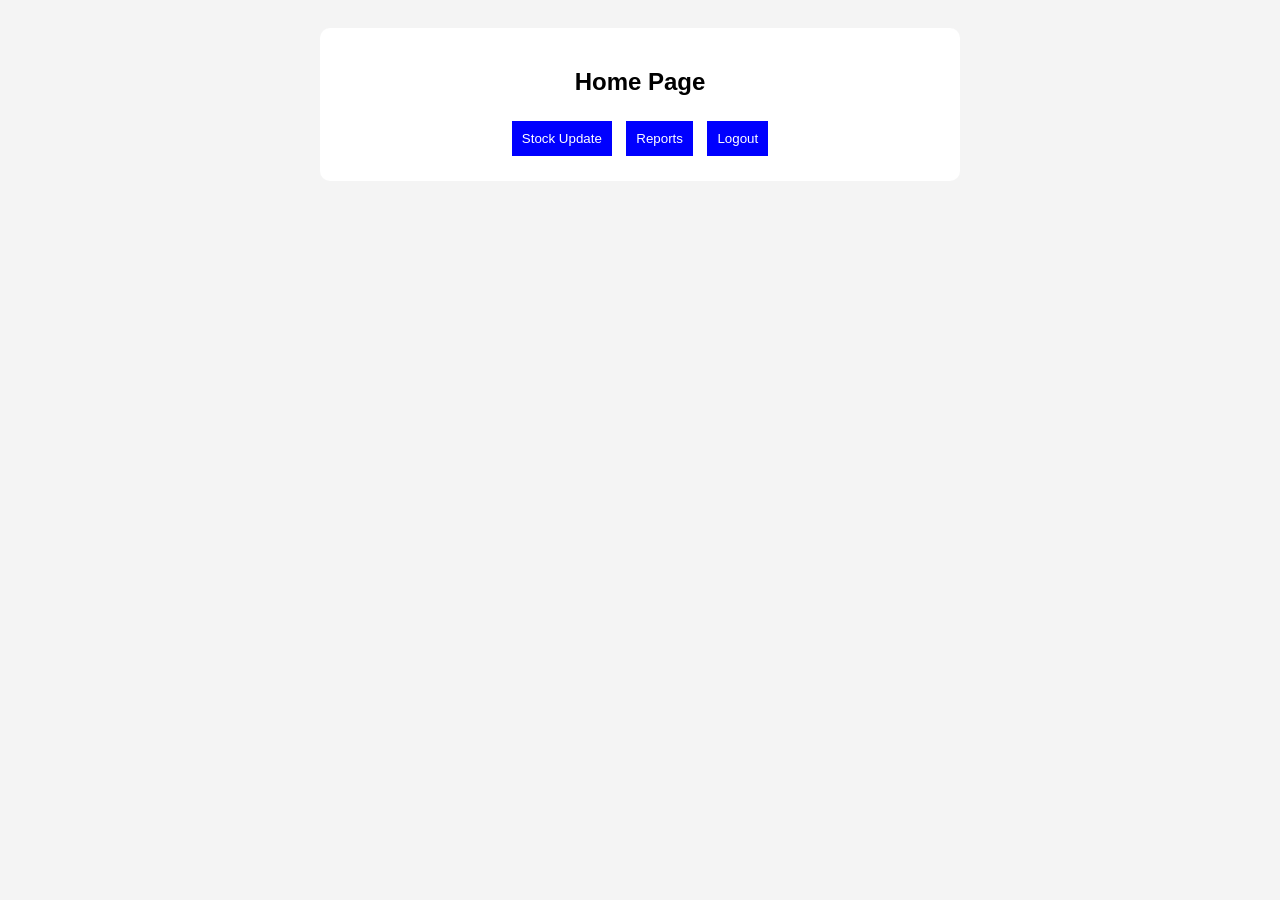
==== home.html @ 342941cb "kdkd" ====
<!DOCTYPE html>
<html>
<head>
  <title>Home</title>
  <link rel="stylesheet" href="style.css">
</head>
<body>

<div class="container">
  <h2>Home Page</h2>
  <button onclick="goTo('stock.html')">Stock Update</button>
  <button onclick="goTo('report.html')">Reports</button>
  <button onclick="logout()">Logout</button>
</div>

<script src="script.js"></script>
</body>
</html>
---- style.css ----
body {
font-family: Arial;
background: #f4f4f4;
padding: 20px;
}

.container {
max-width: 600px;
margin: auto;
background: white;
padding: 20px;
border-radius: 10px;
text-align: center;
}

input, button {
margin: 5px;
padding: 10px;
}

button {
background: blue;
color: white;
border: none;
cursor: pointer;
}

table {
width: 100%;
margin-top: 20px;
border-collapse: collapse;
}

th, td {
border: 1px solid #ddd;
padding: 10px;
}
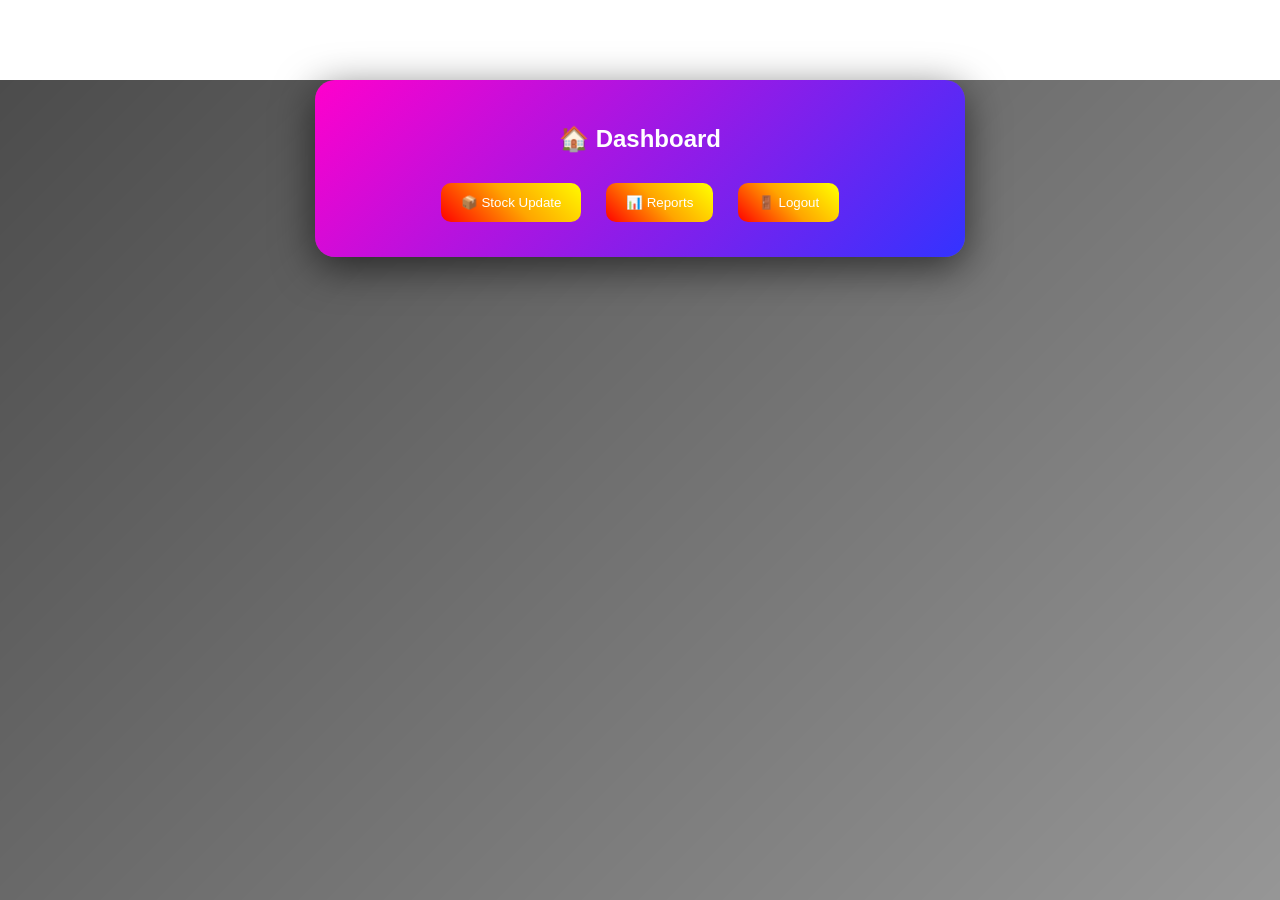
==== commit 3813f30b: "kdkd" ====
--- a/home.html
+++ b/home.html
@@ -3,16 +3,18 @@
 <head>
   <title>Home</title>
   <link rel="stylesheet" href="style.css">
+  <script src="script.js" defer></script>
 </head>
 <body>
 
+<div class="bg-overlay"></div>
+
 <div class="container">
-  <h2>Home Page</h2>
-  <button onclick="goTo('stock.html')">Stock Update</button>
-  <button onclick="goTo('report.html')">Reports</button>
-  <button onclick="logout()">Logout</button>
+  <h2>🏠 Dashboard</h2>
+  <button onclick="goTo('stock.html')">📦 Stock Update</button>
+  <button onclick="goTo('report.html')">📊 Reports</button>
+  <button onclick="logout()">🚪 Logout</button>
 </div>
 
-<script src="script.js"></script>
 </body>
 </html>
--- a/style.css
+++ b/style.css
@@ -1,37 +1,101 @@
+/* Background image + gradient */
 body {
-font-family: Arial;
-background: #f4f4f4;
-padding: 20px;
+  font-family: Arial;
+  background: url("https://images.unsplash.com/photo-1507525428034-b723cf961d3e") no-repeat center/cover;
+  margin: 0;
+  color: white;
 }
 
-.container {
-max-width: 600px;
-margin: auto;
-background: white;
-padding: 20px;
-border-radius: 10px;
-text-align: center;
+/* Dark overlay for readability */
+.bg-overlay {
+  position: fixed;
+  width: 100%;
+  height: 100%;
+  background: linear-gradient(135deg, rgba(0,0,0,0.7), rgba(0,0,0,0.4));
+  z-index: -1;
 }
 
-input, button {
-margin: 5px;
-padding: 10px;
+/* Container */
+.container {
+  max-width: 600px;
+  margin: 80px auto;
+  padding: 25px;
+  border-radius: 20px;
+  text-align: center;
+
+  background: linear-gradient(135deg, #ff00cc, #3333ff);
+  box-shadow: 0 10px 40px rgba(0,0,0,0.6);
+
+  animation: popIn 0.8s ease;
 }
 
-button {
-background: blue;
-color: white;
-border: none;
-cursor: pointer;
+/* Animation */
+@keyframes popIn {
+  from {
+    transform: scale(0.8);
+    opacity: 0;
+  }
+  to {
+    transform: scale(1);
+    opacity: 1;
+  }
 }
 
+/* Inputs */
+input {
+  margin: 10px;
+  padding: 12px;
+  width: 80%;
+  border-radius: 10px;
+  border: none;
+  background: linear-gradient(45deg, #ff9a9e, #fad0c4);
+  color: black;
+  font-weight: bold;
+}
+
+/* Buttons */
+button {
+  margin: 10px;
+  padding: 12px 20px;
+  border-radius: 10px;
+  border: none;
+  color: white;
+  cursor: pointer;
+
+  background: linear-gradient(45deg, red, orange, yellow, green, blue, purple);
+  background-size: 300%;
+  transition: 0.4s;
+}
+
+button:hover {
+  background-position: right;
+  transform: scale(1.2);
+}
+
+/* Table */
 table {
-width: 100%;
-margin-top: 20px;
-border-collapse: collapse;
+  width: 100%;
+  margin-top: 20px;
+  border-collapse: collapse;
+  animation: fadeIn 1s;
+}
+
+th {
+  background: linear-gradient(45deg, cyan, blue);
 }
 
 th, td {
-border: 1px solid #ddd;
-padding: 10px;
+  padding: 10px;
 }
+
+/* Row hover */
+tr:hover {
+  background: rgba(255,255,255,0.2);
+  transform: scale(1.05);
+}
+
+/* Fade */
+@keyframes fadeIn {
+  from {opacity:0;}
+  to {opacity:1;}
+}
